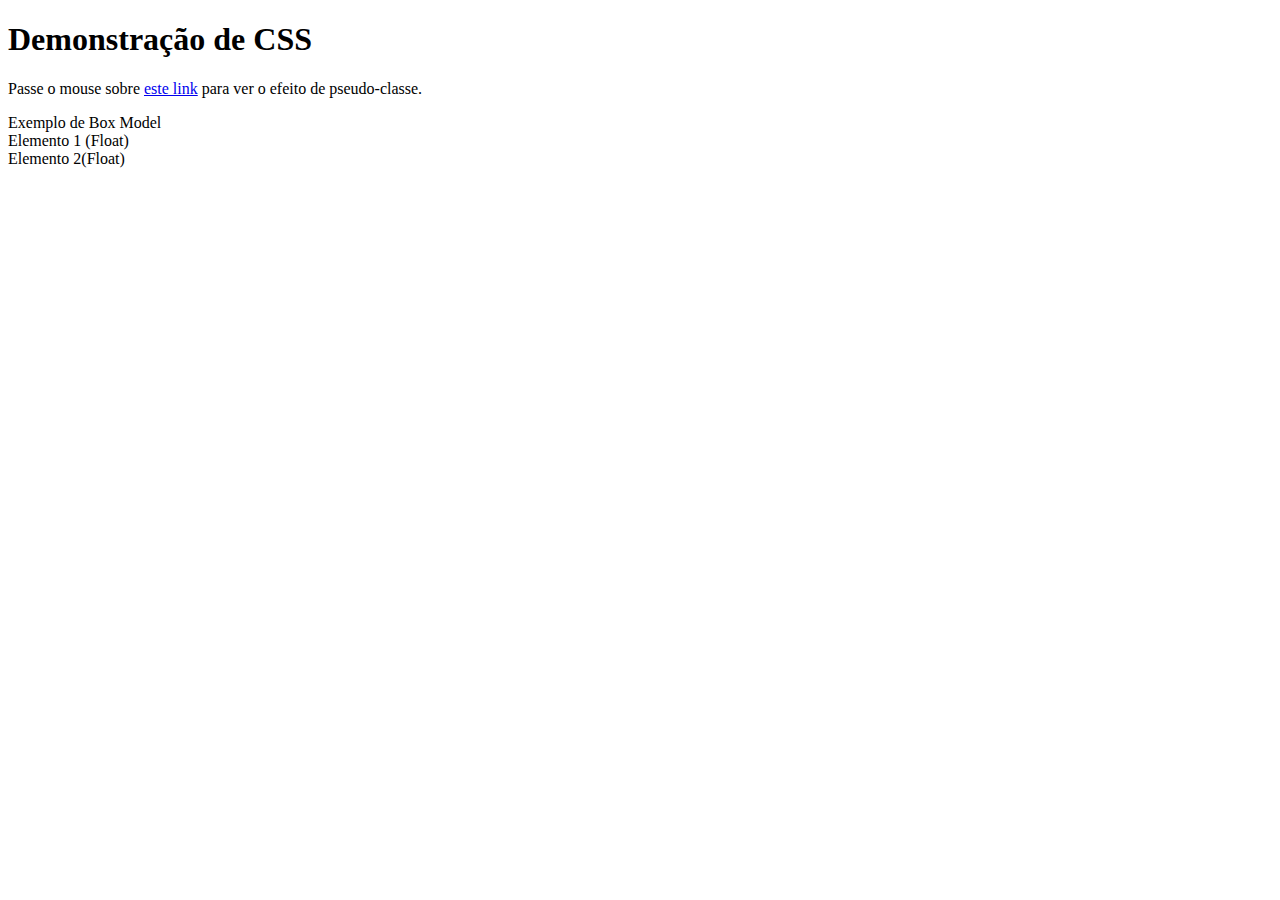
==== Posicionamento/index.html @ 503aaf8b "Projeto - Posicionamento" ====
<!DOCTYPE html>
<html lang="pt">
<head>
    <meta charset="UTF-8">
    <meta name="viewport" content="width=device-width, initial-scale=1.0">
    <title>Demonstração de CSS</title>
    <link rel="stylesheet" href="/projeto01/css/style.css">
    
</head>
<body>
    <h1>Demonstração de CSS</h1>
    
    <p>Passe o mouse sobre <a href="#">este link</a> para ver o efeito de pseudo-classe.</p>
    
    <div class="box">Exemplo de Box Model</div>
    
    <div class="container">
        <div class="float-box">Elemento 1 (Float)</div>
            
        
        <div class="float-box">Elemento 2(Float)</div>
            
        </div>
    </div>

   
   
</body>
</html>
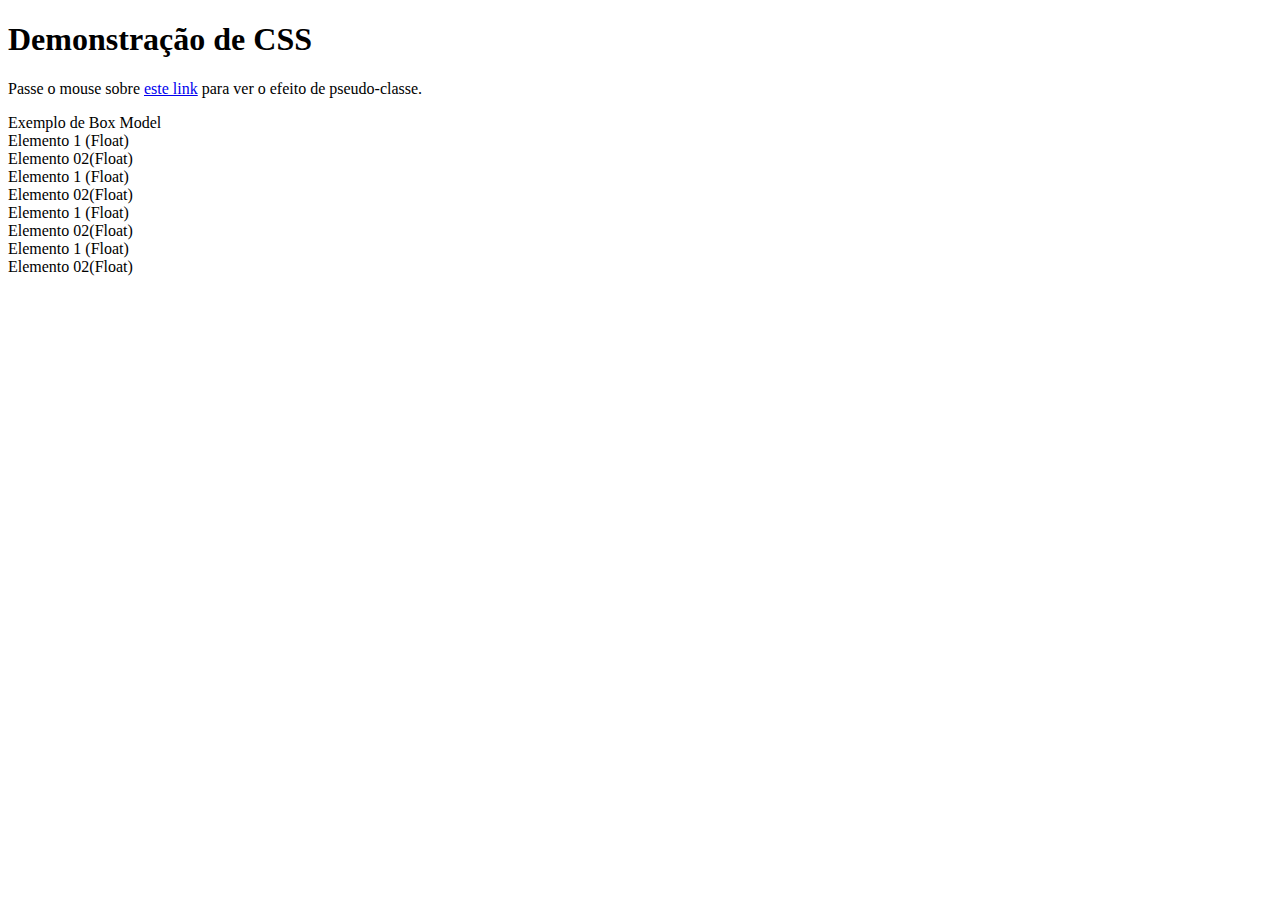
==== commit f45f60db: "Projeto raiz" ====
--- a/Posicionamento/index.html
+++ b/Posicionamento/index.html
@@ -4,7 +4,7 @@
     <meta charset="UTF-8">
     <meta name="viewport" content="width=device-width, initial-scale=1.0">
     <title>Demonstração de CSS</title>
-    <link rel="stylesheet" href="/projeto01/css/style.css">
+    <link rel="stylesheet" href="/css/style.css">
     
 </head>
 <body>
@@ -18,9 +18,25 @@
         <div class="float-box">Elemento 1 (Float)</div>
             
         
-        <div class="float-box">Elemento 2(Float)</div>
+        <div class="float-box">Elemento 02(Float)</div>
+    </div>
+    <div class="container">
+        <div class="float-box">Elemento 1 (Float)</div>
             
-        </div>
+        
+        <div class="float-box">Elemento 02(Float)</div>
+    </div>
+    <div class="container">
+        <div class="float-box">Elemento 1 (Float)</div>
+            
+        
+        <div class="float-box">Elemento 02(Float)</div>
+    </div>
+    <div class="container">
+        <div class="float-box">Elemento 1 (Float)</div>
+            
+        
+        <div class="float-box">Elemento 02(Float)</div>
     </div>
 
    
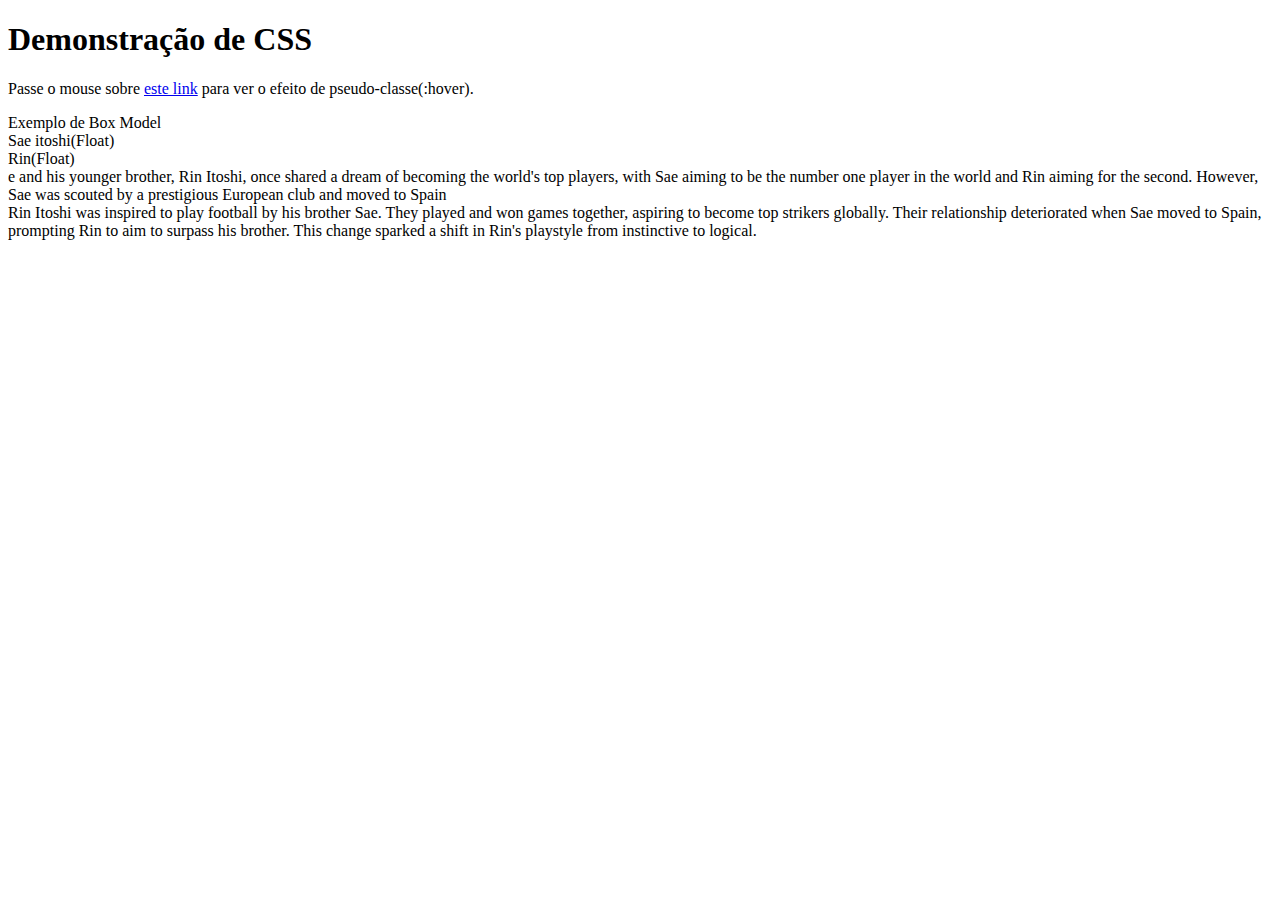
==== commit f20e5813: "atualização de cor" ====
--- a/Posicionamento/index.html
+++ b/Posicionamento/index.html
@@ -1,5 +1,5 @@
 <!DOCTYPE html>
-<html lang="pt">
+<html lang="pt-br">
 <head>
     <meta charset="UTF-8">
     <meta name="viewport" content="width=device-width, initial-scale=1.0">
@@ -10,11 +10,22 @@
 <body>
     <h1>Demonstração de CSS</h1>
     
-    <p>Passe o mouse sobre <a href="#">este link</a> para ver o efeito de pseudo-classe.</p>
+    <p>Passe o mouse sobre <a href="#">este link</a> para ver o efeito de pseudo-classe(:hover).</p>
     
     <div class="box">Exemplo de Box Model</div>
     
     <div class="container">
+        <div class="float-box" id="sae">Sae itoshi(Float)</div>
+            
+        <div class="float-box" id="rin">Rin(Float)</div>
+    </div>
+    <div class="container">
+        <div class="float-box">e and his younger brother, Rin Itoshi, once shared a dream of becoming the world's top players, with Sae aiming to be the number one player in the world and Rin aiming for the second. However, Sae was scouted by a prestigious European club and moved to Spain</div>
+        <div class="float-box">Rin Itoshi was inspired to play football by his brother Sae. They played and won games together, aspiring to become top strikers globally. Their relationship deteriorated when Sae moved to Spain, prompting Rin to aim to surpass his brother. This change sparked a shift in Rin's playstyle from instinctive to logical.</div>
+    
+    </div>
+
+    <!--<div class="container">
         <div class="float-box">Elemento 1 (Float)</div>
             
         
@@ -26,18 +37,7 @@
         
         <div class="float-box">Elemento 02(Float)</div>
     </div>
-    <div class="container">
-        <div class="float-box">Elemento 1 (Float)</div>
-            
-        
-        <div class="float-box">Elemento 02(Float)</div>
-    </div>
-    <div class="container">
-        <div class="float-box">Elemento 1 (Float)</div>
-            
-        
-        <div class="float-box">Elemento 02(Float)</div>
-    </div>
+-->
 
    
    
